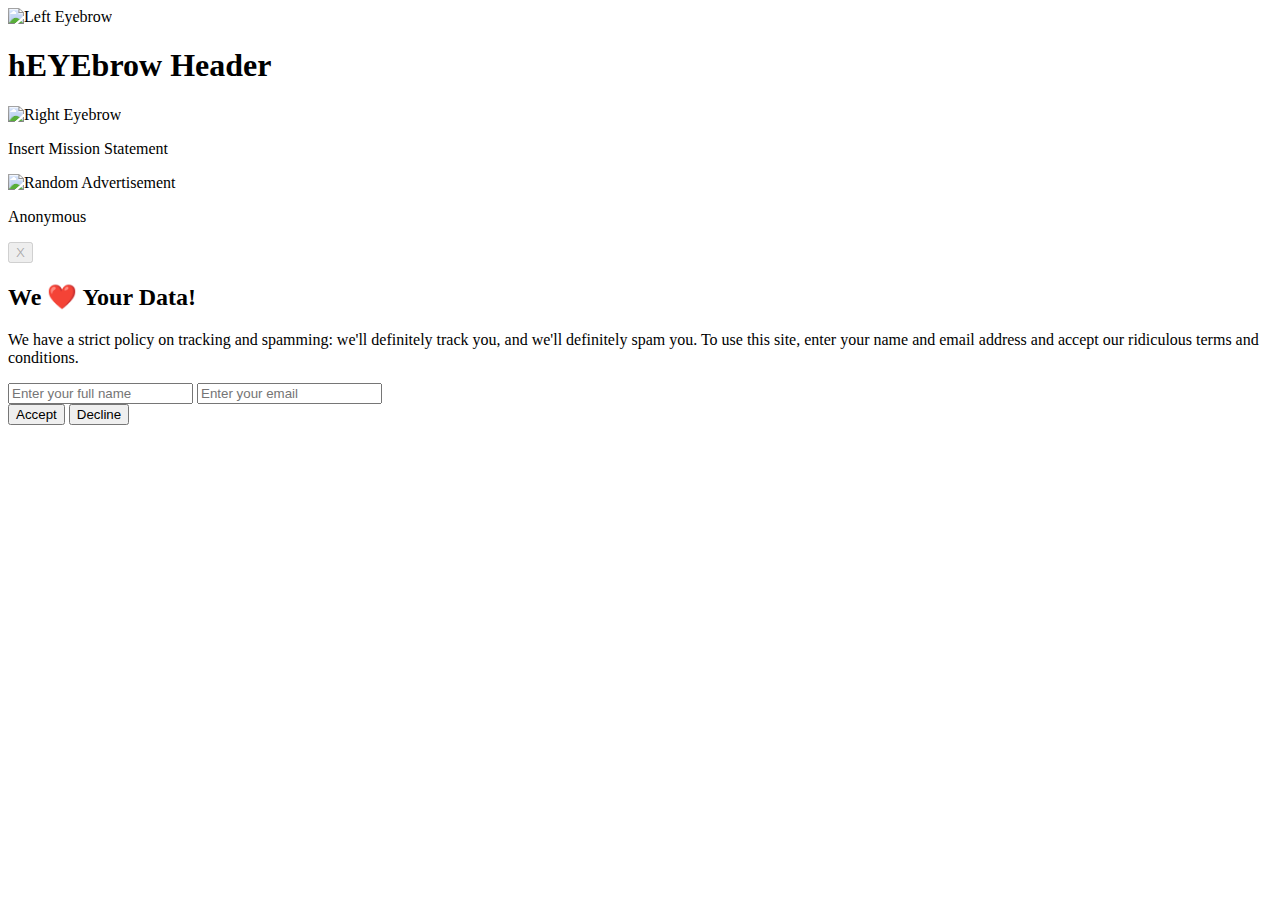
==== styles/index.html @ 00552d37 "popup modual" ====
<!DOCTYPE html>
<html lang="en">
<head>
    <meta charset="UTF-8">
    <meta http-equiv="X-UA-Compatible" content="IE=edge">
    <meta name="viewport" content="width=device-width, initial-scale=1.0">
    <title>Document</title>
    <link rel="stylesheet" type="text/css" href="styles.main.css" />
</head>
<body>
    <div class="header"> 
    <img src="img_girl.jpg" alt="Left Eyebrow">   
    <h1>hEYEbrow Header</h1>
    <img src="img_girl.jpg" alt="Right Eyebrow">
    </div>
<div class="missionstatement">
    <p>Insert Mission Statement</p>
</div>
<div class="advertisement"> 
    <img src="img_girl.jpg" alt="Random Advertisement">
    <p class="review">Anonymous</p>
</div>
<div class="modal" id="modal">
    <div class="close-modal-btn-container">
    <button class="modal-close-btn" id="modal-close-btn" disabled>X</button>
    </div>
    <div class="modal-inner" id="modal-inner">    
    <h2>We ❤️ Your Data!</h2>
    <p class="modal-text" id="modal-text">We have a strict policy on tracking and spamming: we'll definitely track you, and we'll definitely spam you. To use this
    site, enter your name and email address and accept our ridiculous terms and conditions.</p>
    <form id="consent-form">
    <input type="text" name="fullName" placeholder="Enter your full name" required/>
   <input type="email" name="email" placeholder="Enter your email" required/>
    
   <div class="modal-choice-btns" id="modal-choice-btns">
   <button type="submit" class="modal-btn">Accept</button>
   <button class="modal-btn" id="decline-btn">Decline</button>
  </div>
    
    
       <script src ="main.js"></script>
</body>
</html>
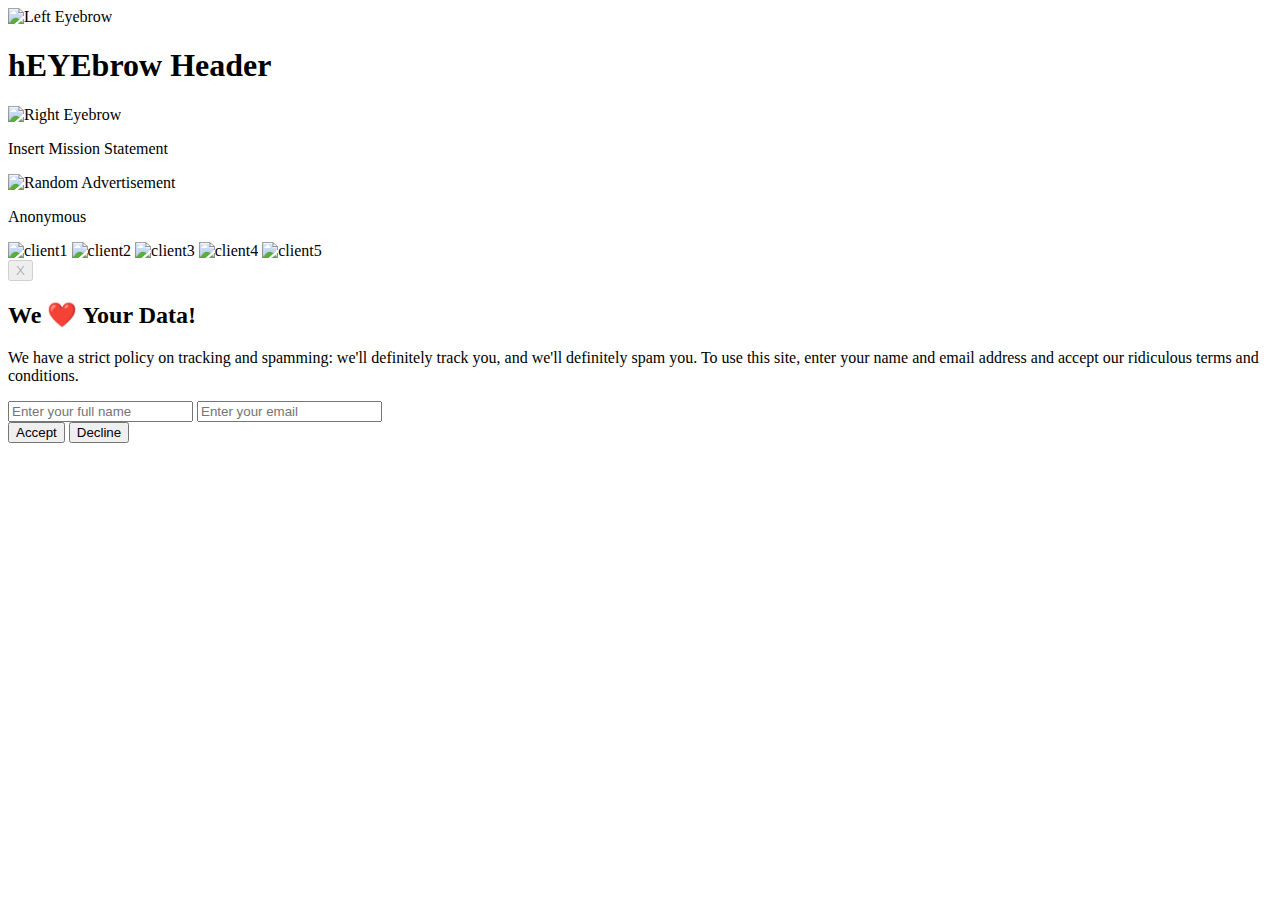
==== commit f4880bd8: "popup 2" ====
--- a/styles/index.html
+++ b/styles/index.html
@@ -17,9 +17,19 @@
     <p>Insert Mission Statement</p>
 </div>
 <div class="advertisement"> 
-    <img src="img_girl.jpg" alt="Random Advertisement">
+    <img src="imclass="client1" g_girl.jpg" alt="Random Advertisement">
     <p class="review">Anonymous</p>
 </div>
+<div class="clients">
+    <img class="client1" src="img_girl.jpg" alt="client1">
+    <img class="client2" src="img_girl.jpg" alt="client2">
+    <img class="client3" src="img_girl.jpg" alt="client3">
+    <img class="client4" src="img_girl.jpg" alt="client4">
+    <img class="client5" src="img_girl.jpg" alt="client5"> 
+</div>
+    <section class="locations">
+        </section
+    <section class="services"></section>
 <div class="modal" id="modal">
     <div class="close-modal-btn-container">
     <button class="modal-close-btn" id="modal-close-btn" disabled>X</button>
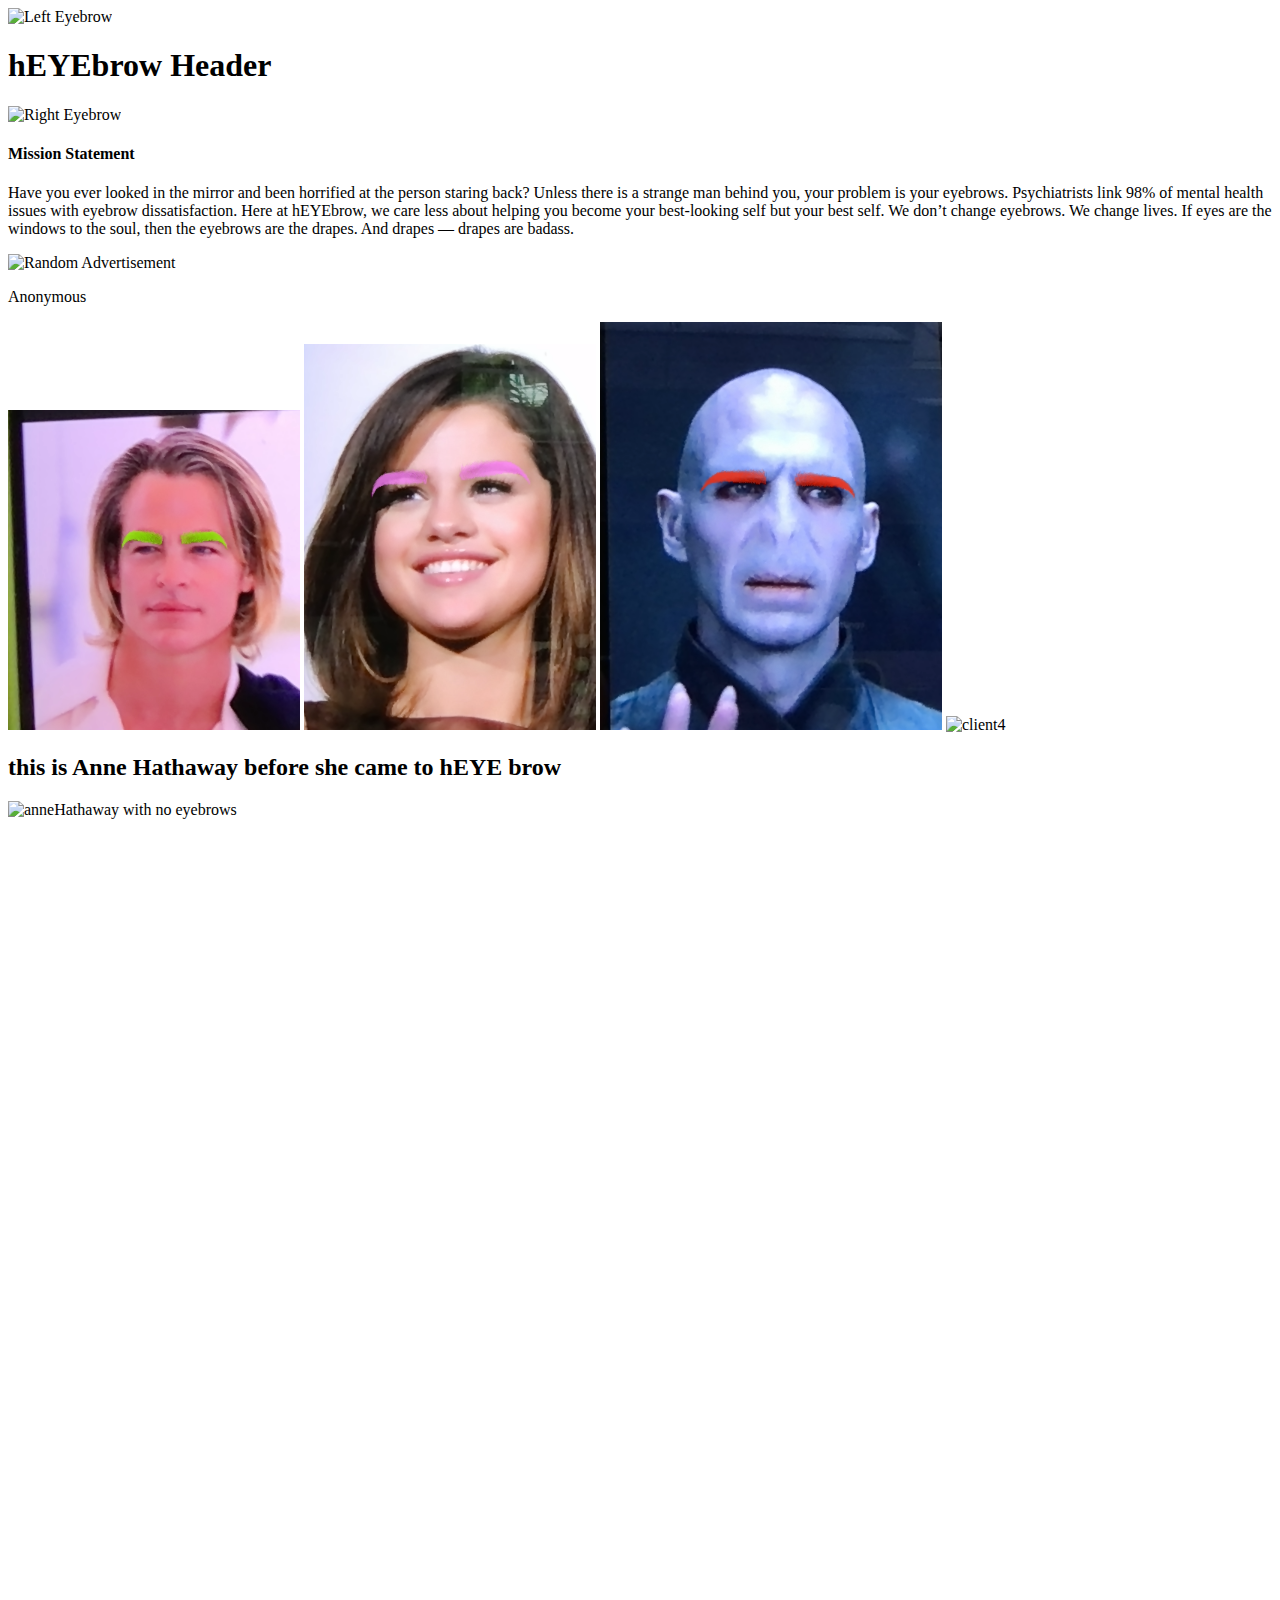
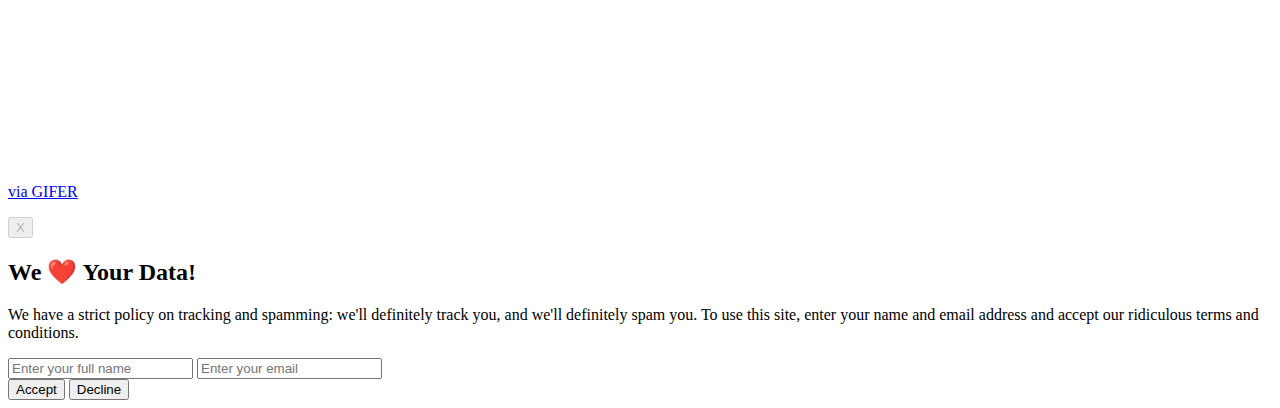
==== commit b102c4c1: "added html" ====
--- a/styles/index.html
+++ b/styles/index.html
@@ -9,31 +9,41 @@
 </head>
 <body>
     <div class="header"> 
-    <img src="img_girl.jpg" alt="Left Eyebrow">   
+        <img src="img_girl.jpg" alt="Left Eyebrow">   
     <h1>hEYEbrow Header</h1>
-    <img src="img_girl.jpg" alt="Right Eyebrow">
+        <img src="img_girl.jpg" alt="Right Eyebrow">
     </div>
 <div class="missionstatement">
-    <p>Insert Mission Statement</p>
+    <h4> Mission Statement </h4>
+    <p>Have you ever looked in the mirror and been horrified at the person staring back? Unless there is a strange man behind you, your problem is your eyebrows. Psychiatrists link 98% of mental health issues with eyebrow dissatisfaction. Here at hEYEbrow, we care less about helping you become your best-looking self but your best self. We don’t change eyebrows. We change lives. If eyes are the windows to the soul, then the eyebrows are the drapes. And drapes — drapes are badass.</p>
 </div>
 <div class="advertisement"> 
     <img src="imclass="client1" g_girl.jpg" alt="Random Advertisement">
     <p class="review">Anonymous</p>
 </div>
 <div class="clients">
-    <img class="client1" src="img_girl.jpg" alt="client1">
-    <img class="client2" src="img_girl.jpg" alt="client2">
-    <img class="client3" src="img_girl.jpg" alt="client3">
-    <img class="client4" src="img_girl.jpg" alt="client4">
-    <img class="client5" src="img_girl.jpg" alt="client5"> 
+    <img class="client1" src="../img/chris-pine.png" alt="client1">
+    <img class="client2" src="../img/selena-gomez.png" alt="client2">
+    <img class="client3" src="../img/voldemort.png" alt="client3">
+    <img class="client4" src="../img/ariana-grande.png" alt="client4">
+</div>
+<div class="anneHathaway">
+    <h2 class="anne-header"> this is Anne Hathaway before she came to hEYE brow </h2>
+    <img class="anneNoBrows" src="https://i.kym-cdn.com/photos/images/facebook/000/431/892/504.jpg" alt="anneHathaway with no eyebrows"> 
+</div>
+
+<div class="drakeEyebrows">
+    <div style="padding-top:75.000%;position:relative;"><iframe src="https://gifer.com/embed/Jayv" width="100%" height="100%" style='position:absolute;top:0;left:0;' frameBorder="0" allowFullScreen></iframe></div><p><a href="https://gifer.com">via GIFER</a></p>
 </div>
     <section class="locations">
-        </section
+    </section>
     <section class="services"></section>
 <div class="modal" id="modal">
+
     <div class="close-modal-btn-container">
     <button class="modal-close-btn" id="modal-close-btn" disabled>X</button>
     </div>
+
     <div class="modal-inner" id="modal-inner">    
     <h2>We ❤️ Your Data!</h2>
     <p class="modal-text" id="modal-text">We have a strict policy on tracking and spamming: we'll definitely track you, and we'll definitely spam you. To use this
@@ -50,4 +60,4 @@
     
        <script src ="main.js"></script>
 </body>
-</html>
+</html>